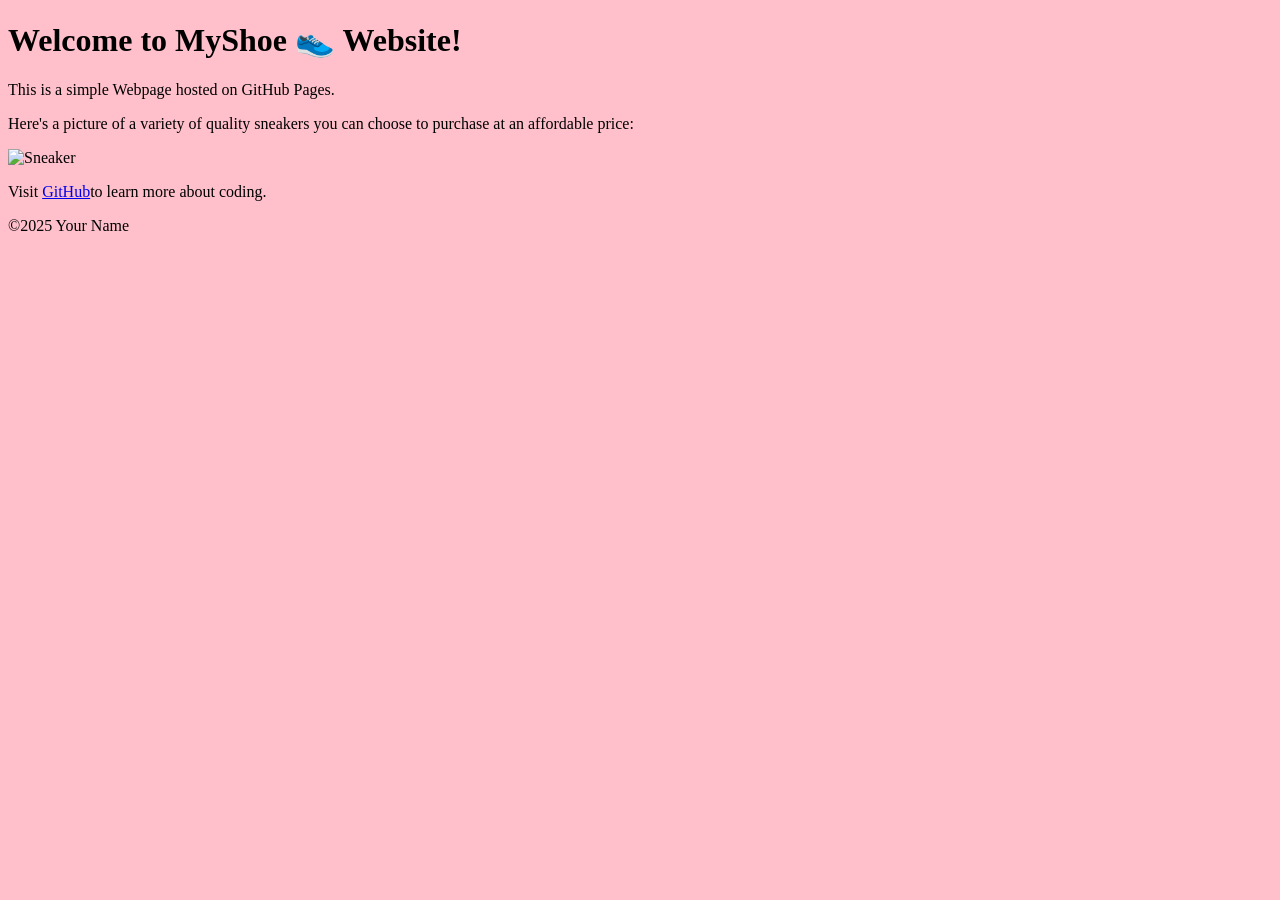
==== index.html @ 18b2e49f "Create index.html for a simple GitHub Page This file contains the structure and content of a simple " ====
<!DOCTYPE html>
<html lang="en">
<head>
<meta charset="UTF-8">
<meta name="viewport" content="width=device-width,initial-scale=1.0">
<title>My First GitHub Page</title>
</head>
<body bgcolor="pink">
  <header>
    <h1>Welcome to MyShoe 👟 Website!</h1>
  </header>
  <main>
    <p>This is a simple Webpage hosted on GitHub Pages.</p>
    <p>Here's a picture of a variety of quality sneakers you can choose to purchase at an affordable price:</p>
    <img src="https://Pinterest.com/200/300" alt="Sneaker">
    <p>Visit <a href="https://github.com">GitHub</a>to learn more about coding.</p>
  </main>
  <footer>
  <p>&copy;2025 Your Name</p>
  </footer>
</body>
</html>
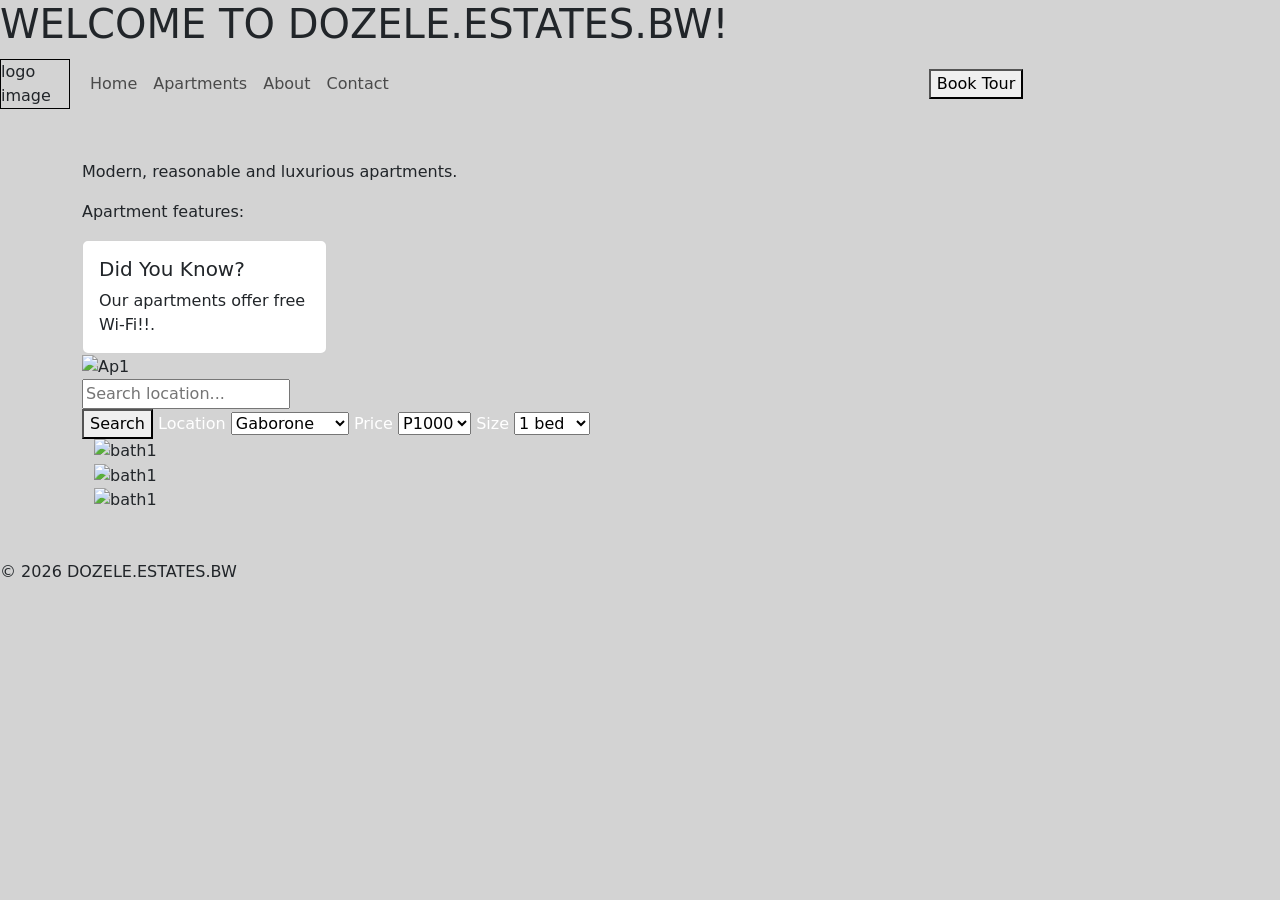
==== commit 759da139: "Update index.html" ====
--- a/index.html
+++ b/index.html
@@ -1,22 +1,123 @@
 <!DOCTYPE html>
 <html lang="en">
-<head>
-<meta charset="UTF-8">
-<meta name="viewport" content="width=device-width,initial-scale=1.0">
-<title>My First GitHub Page</title>
-</head>
-<body bgcolor="pink">
-  <header>
-    <h1>Welcome to MyShoe 👟 Website!</h1>
-  </header>
-  <main>
-    <p>This is a simple Webpage hosted on GitHub Pages.</p>
-    <p>Here's a picture of a variety of quality sneakers you can choose to purchase at an affordable price:</p>
-    <img src="https://Pinterest.com/200/300" alt="Sneaker">
-    <p>Visit <a href="https://github.com">GitHub</a>to learn more about coding.</p>
-  </main>
-  <footer>
-  <p>&copy;2025 Your Name</p>
-  </footer>
-</body>
-</html>
+  
+  <head>
+   <meta charset="UTF-8"> 
+   <meta name="viewport" content="width=device-width, initial-scale=1.0">
+   <title>DOZELE.ESTATES.BW</title>
+    <link href="https://cdn.jsdelivr.net/npm/bootstrap@5.3.0/dist/css/bootstrap.min.css" rel="stylesheet"> 
+     <link rel="stylesheet" href="styles.css"> 
+  </head>
+
+  
+<body style="background-color:lightgrey;"> 
+ <header> 
+  <h1>WELCOME TO DOZELE.ESTATES.BW!</h1>
+    <nav style="display: flex; align-items: center;" >
+      <div style="vertical align:middle; width:70px; height:50px; border:1px solid black;">
+        logo image
+      </div>
+      
+      <nav class="navbar navbar-expand-lg navbar-powderblue bg-powderblue"> 
+          <div class="container"> 
+            <button class="navbar-toggler" type="button" data-bs-toggle="collapse" data-bs-target="#navbarNav"> 
+              <span class="navbar-toggler-icon"></span>
+            </button> 
+            <div class="collapse navbar-collapse" id="navbarNav"> 
+              <ul class="navbar-nav">
+                
+  <li class="nav-item"> 
+    <a class="nav-link" href="index.html">Home</a> 
+    </li>
+ <li class="nav-item"> 
+    <a class="nav-link" href="apartments.html">Apartments</a> 
+    </li>
+        <li class="nav-item">
+          <a class="nav-link" href="about.html">About</a> 
+        </li> 
+      <li class="nav-item"> 
+        <a class="nav-link" href="contact.html">Contact</a> 
+      </li> 
+       </ul> 
+            </div> 
+          </div> 
+      </nav>
+         <button style="margin-left:520px;">Book Tour</button> 
+    </nav>
+   </header> 
+  
+  <main class="container my-5"> 
+    <div class="row"> 
+    <div class="col-md-8">
+  <p>Modern, reasonable and luxurious apartments.</p> 
+     <p>Apartment features: </p>
+
+<div> 
+<div class="col-md-4"> 
+<div class="card"> 
+<div class="card-body"> 
+ <h5 class="card-title">Did You Know?</h5> 
+ <p class="card-text">Our apartments offer free Wi-Fi!!.</p> 
+</div> 
+</div>
+</div>
+</div>
+    
+   <div class="hero"> 
+<img src="images/exterior1.jpg" alt="Ap1" width="683" height="400" style="object-fit:cover;">
+     
+    <div class="search-box">
+    <input type="text" placeholder="Search location...">
+     <div class="filters" id="filterBox">
+      <button>Search</button>
+      <label style="color:white;">Location</label>
+        <select>
+            <option>Gaborone</option>
+            <option>Francistown</option>
+            <option>Maun</option>
+        </select>
+      
+          <label style="color:white;">Price</label>
+          <select>
+            <option>P1000</option>
+            <option>P1500</option>
+            <option>P2000</option>
+        </select>
+
+        <label style="color:white;">Size</label>
+        <select>
+            <option>1 bed</option>
+            <option>2 beds</option>
+            <option>3 beds</option>
+        </select>
+    </div>
+      
+<script>
+function showFilters() {
+    document.getElementById("filterBox").style.display = "block";
+}
+</script> 
+    </div> 
+   </div>
+
+
+<div class="container">
+    <div class="box" style="margin-left:0px;">
+       <img src="images/sittingroom1.jpg" alt="bath1" width="300" height="200" style="object-fit:cover;">
+    </div>
+    <div class="box">
+      <img src="images/2bed.jpg" alt="bath1" width="300" height="200" style="object-fit:cover;">
+    </div>
+    <div class="box">
+       <img src="images/pool1.jpg" alt="bath1" width="300" height="200" style="object-fit:cover;">
+    </div>
+</div>
+ </main>
+  
+  <footer style="position:fixed; text-align:centre;"> 
+ <p>&copy; 2026 DOZELE.ESTATES.BW</p> 
+  </footer> 
+  <script src="https://cdn.jsdelivr.net/npm/@popperjs/core@2.11.6/dist/umd/popper.min.js"></script> 
+<script src="https://cdn.jsdelivr.net/npm/bootstrap@5.3.0/dist/js/bootstrap.min.js"></script> 
+</body> 
+</html> 
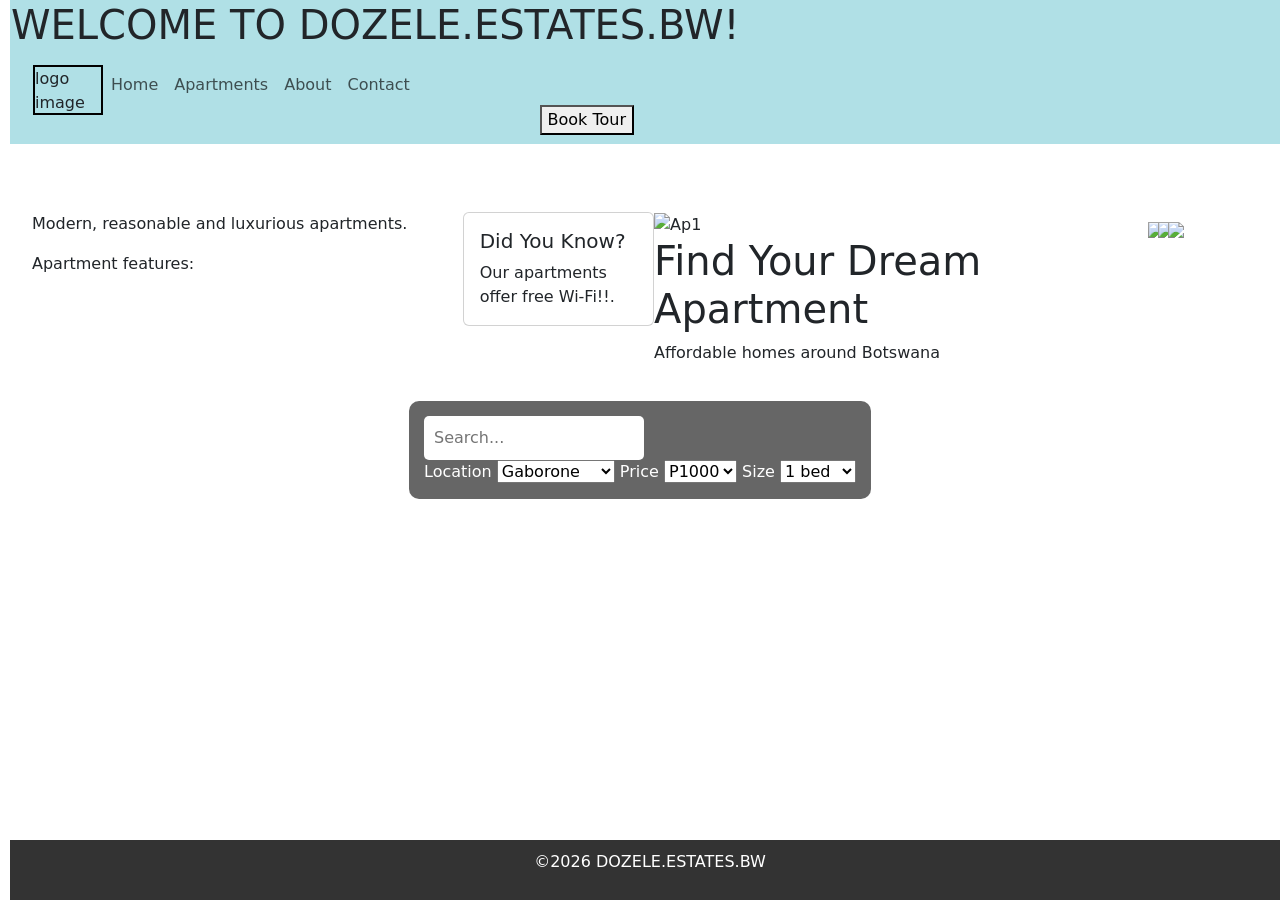
==== commit 877bb439: "Update index.html" ====
--- a/index.html
+++ b/index.html
@@ -1,75 +1,83 @@
 <!DOCTYPE html>
 <html lang="en">
+<head>
+<meta charset="UTF-8">
+<meta name="viewport" content="width=device-width,initial-scale=1.0">
+<title>DOZELE.ESTATES.BW</title>
+
+  <link href="https://cdn.jsdelivr.net/npm/bootstrap@5.3.0/dist/css/bootstrap.min.css" rel="stylesheet">
+
+  <link rel="stylesheet" href="styles.css">
+</head>
   
-  <head>
-   <meta charset="UTF-8"> 
-   <meta name="viewport" content="width=device-width, initial-scale=1.0">
-   <title>DOZELE.ESTATES.BW</title>
-    <link href="https://cdn.jsdelivr.net/npm/bootstrap@5.3.0/dist/css/bootstrap.min.css" rel="stylesheet"> 
-     <link rel="stylesheet" href="styles.css"> 
-  </head>
-
-  
-<body style="background-color:lightgrey;"> 
- <header> 
-  <h1>WELCOME TO DOZELE.ESTATES.BW!</h1>
-    <nav style="display: flex; align-items: center;" >
-      <div style="vertical align:middle; width:70px; height:50px; border:1px solid black;">
+<body>
+  <header>
+     <h1>WELCOME TO DOZELE.ESTATES.BW!</h1>
+    <nav class="navbar navbar-expand-lg navbar-powderblue bg-powderblue">
+      <div class="container">
+        
+      
+        
+        <button class="navbar-toggler" type="button" data-bs-toggle"collapse" data-bs-target="#navbarNav">
+          <span class="navbar-toggler-icon"></span>
+        </button>
+        <div class="collapse navbar-collapse" id="navbarNav">
+          <ul class="navbar-nav">
+            
+             <div style="vertical align:middle; width:70px; height:50px; border:2px solid black;">
         logo image
       </div>
-      
-      <nav class="navbar navbar-expand-lg navbar-powderblue bg-powderblue"> 
-          <div class="container"> 
-            <button class="navbar-toggler" type="button" data-bs-toggle="collapse" data-bs-target="#navbarNav"> 
-              <span class="navbar-toggler-icon"></span>
-            </button> 
-            <div class="collapse navbar-collapse" id="navbarNav"> 
-              <ul class="navbar-nav">
-                
-  <li class="nav-item"> 
-    <a class="nav-link" href="index.html">Home</a> 
-    </li>
- <li class="nav-item"> 
-    <a class="nav-link" href="apartments.html">Apartments</a> 
-    </li>
-        <li class="nav-item">
-          <a class="nav-link" href="about.html">About</a> 
-        </li> 
-      <li class="nav-item"> 
-        <a class="nav-link" href="contact.html">Contact</a> 
-      </li> 
-       </ul> 
-            </div> 
-          </div> 
-      </nav>
-         <button style="margin-left:520px;">Book Tour</button> 
+            
+            <li class="nav-item">
+              <a class="nav-link" href="index.html">Home</a>
+            </li>
+             <li class="nav-item">
+              <a class="nav-link" href="apartments.html">Apartments</a>
+            </li>
+            <li class="nav-item">
+              <a class="nav-link" href="about.html">About</a>
+            </li>
+            <li class="nav-item">
+              <a class="nav-link" href="contact.html">Contact</a>
+              <button style="vertical-align:middle; margin-left:200px;">Book Tour</button> 
+            </li>
+          </ul>
+        </div>
+      </div>
     </nav>
-   </header> 
-  
-  <main class="container my-5"> 
-    <div class="row"> 
-    <div class="col-md-8">
-  <p>Modern, reasonable and luxurious apartments.</p> 
+    </nav>
+         
+    </nav>
+   </header>
+  <main class="container my-5">
+    <div class="row">
+      <div class="col-md-8">
+      <p>Modern, reasonable and luxurious apartments.</p> 
      <p>Apartment features: </p>
 
-<div> 
-<div class="col-md-4"> 
-<div class="card"> 
-<div class="card-body"> 
+      </div>
+       <div class="col-md-4">
+         <div class="card">
+          <div class="card-body"> 
  <h5 class="card-title">Did You Know?</h5> 
  <p class="card-text">Our apartments offer free Wi-Fi!!.</p> 
-</div> 
 </div>
-</div>
-</div>
+            </div>
+          </div>
+       </div>
     
-   <div class="hero"> 
-<img src="images/exterior1.jpg" alt="Ap1" width="683" height="400" style="object-fit:cover;">
-     
+       <div class="image-container"> 
+<img src="images/exterior1.jpg" alt="Ap1" width="600" height="400" style="object-fit:cover;">
+         
+      <div class="hero-text">
+        <h1>Find Your Dream Apartment</h1>
+        <p>Affordable homes around Botswana</p>
+    
     <div class="search-box">
-    <input type="text" placeholder="Search location...">
+      <input type="text" placeholder="Search...">
+
      <div class="filters" id="filterBox">
-      <button>Search</button>
+      
       <label style="color:white;">Location</label>
         <select>
             <option>Gaborone</option>
@@ -99,25 +107,28 @@
 </script> 
     </div> 
    </div>
+       </div>
 
-
-<div class="container">
+<div class="image-grid">
     <div class="box" style="margin-left:0px;">
-       <img src="images/sittingroom1.jpg" alt="bath1" width="300" height="200" style="object-fit:cover;">
+       <img src="images/sittingroom1.jpg" alt="bath1" width="320" height="200">
     </div>
     <div class="box">
-      <img src="images/2bed.jpg" alt="bath1" width="300" height="200" style="object-fit:cover;">
+      <img src="images/2bed.jpg" alt="bath1" width="320" height="200 style="margin-left:10px;">
     </div>
     <div class="box">
-       <img src="images/pool1.jpg" alt="bath1" width="300" height="200" style="object-fit:cover;">
+       <img src="images/pool1.jpg" alt="bath1" width="320" height="200" style="margin-left:10px;">
     </div>
 </div>
- </main>
+  </main>
   
-  <footer style="position:fixed; text-align:centre;"> 
- <p>&copy; 2026 DOZELE.ESTATES.BW</p> 
-  </footer> 
-  <script src="https://cdn.jsdelivr.net/npm/@popperjs/core@2.11.6/dist/umd/popper.min.js"></script> 
-<script src="https://cdn.jsdelivr.net/npm/bootstrap@5.3.0/dist/js/bootstrap.min.js"></script> 
-</body> 
-</html> 
+  <footer>
+  <p>&copy;2026 DOZELE.ESTATES.BW</p>
+  </footer>
+  
+  <script src="https://cdn.jsdelivr.net/npm/@popperjs/core@2.11.6/dist/umd/popper.min.js">
+  </script>
+  <script src="https://cdn.jsdelivr.net/npm/bootstrap@5.3.0/dist/js/bootstrap.min.js">
+  </script>  
+</body>
+</html>
--- a/styles.css
+++ b/styles.css
@@ -0,0 +1,100 @@
+body{
+   background-color: lightgery;
+   margin-left: 10px;
+}
+
+header{
+   padding: 1px;
+   background-color: powderblue;
+   margin-left: 0px;
+   width: 100%;
+   text-align: centre;
+}
+
+main{
+ padding:20px;
+ max-width:800px;
+ margin:0 auto;
+}
+
+main image{
+   width: 100%;
+   border: 2px;
+   height: auto;
+   display: block;
+   margin-left: 30px;  
+   max-width:600px;
+   margin:0 auto;
+   position:relative;
+}
+.hero {
+  position: relative; /* important */
+  width: 100%;
+  height: 400px;
+}
+
+.hero img {
+  width: 100%;
+  height: 100%;
+ object-fit: cover;
+}
+
+.search-box {
+  position: absolute;
+  top:50%;
+   left:50%;
+   transform: translate(-50%, -50%);
+
+  background: rgba(0, 0, 0, 0.6);
+  padding: 15px;
+  border-radius: 10px;
+}
+
+.search-box input {
+  padding: 10px;
+  border: none;
+  border-radius: 5px;
+}
+
+.search-box button {
+  padding: 10px 15px;
+  border: none;
+  background: orange;
+  color: white;
+  border-radius: 5px;
+  cursor: pointer;
+}
+
+.container {
+   display: flex;
+   margin-left: 10px;
+}
+
+.box {
+    width: 400px;
+   border:2px;
+    height: 100px;
+    text-align: center;
+    margin-top: 10px;
+    margin-left: 10px;
+    display: flex;
+    object-fit:cover;
+   position:fixed;
+}
+
+footer{
+background-color: #333;
+color: white;
+text-align: center;
+padding: 10px;
+position: fixed;
+bottom: 0;
+width: 100%;
+}
+
+
+
+
+
+
+    
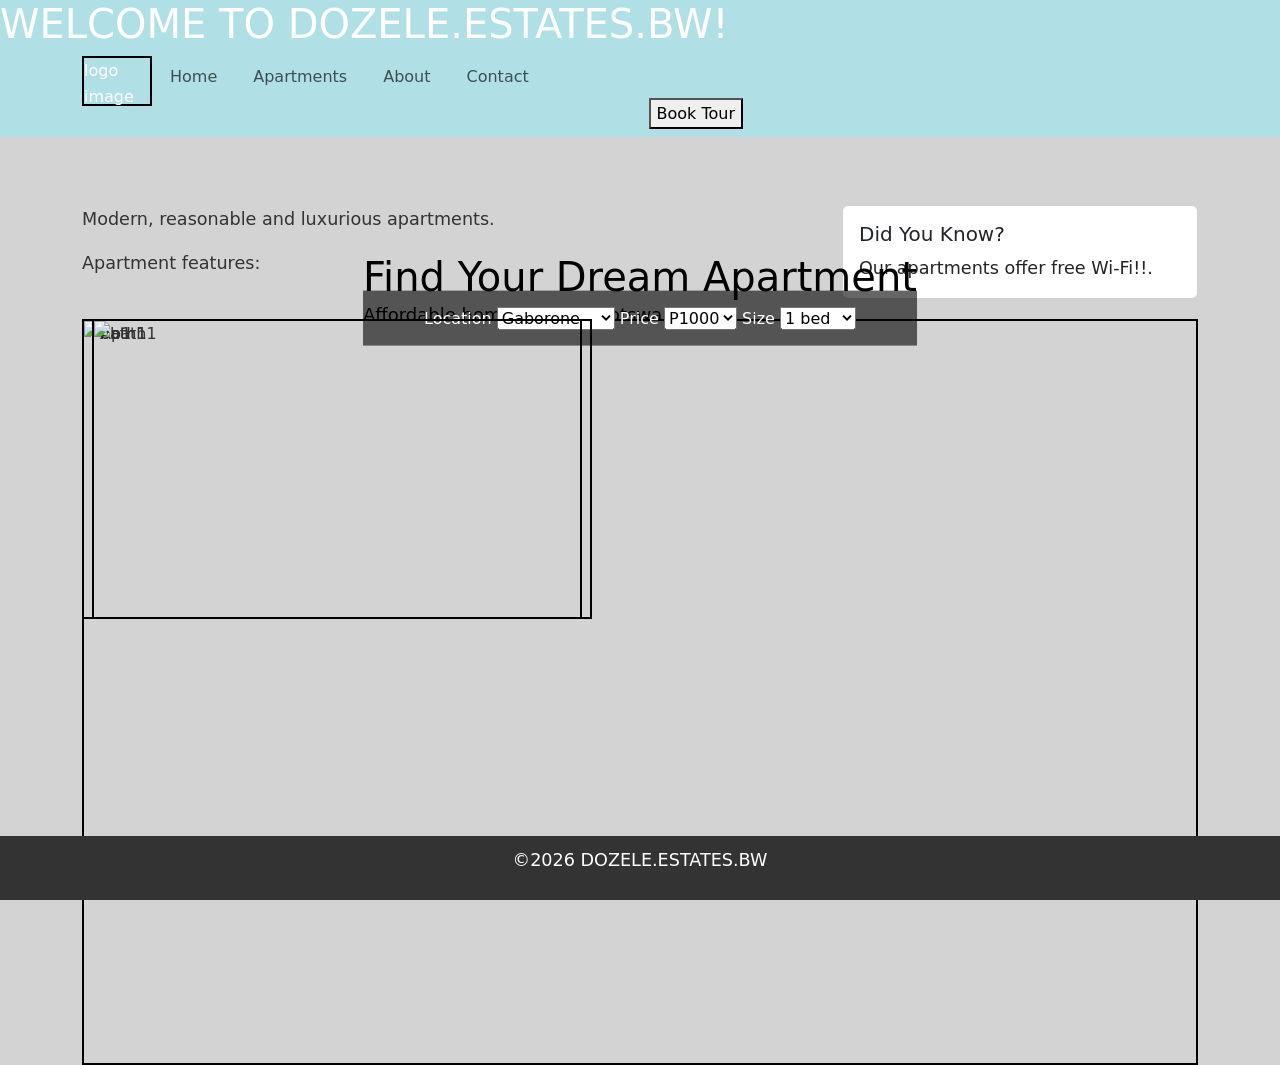
==== commit aa3b0cc1: "Update index.html" ====
--- a/index.html
+++ b/index.html
@@ -109,7 +109,7 @@
    </div>
        </div>
 
-<div class="image-grid">
+
     <div class="box" style="margin-left:0px;">
        <img src="images/sittingroom1.jpg" alt="bath1" width="320" height="200">
     </div>
--- a/styles.css
+++ b/styles.css
@@ -1,35 +1,84 @@
-body{
-   background-color: lightgery;
-   margin-left: 10px;
-}
-
-header{
-   padding: 1px;
-   background-color: powderblue;
-   margin-left: 0px;
-   width: 100%;
-   text-align: centre;
-}
-
-main{
- padding:20px;
- max-width:800px;
- margin:0 auto;
-}
-
-main image{
-   width: 100%;
-   border: 2px;
-   height: auto;
-   display: block;
-   margin-left: 30px;  
-   max-width:600px;
-   margin:0 auto;
-   position:relative;
-}
+body {
+   color:#333;
+  background-color:lightgrey;
+  margin:0;
+  padding:0;
+  line-height:1.6;
+ }
+
+header {
+  background-color:powderblue;
+  color:white;
+  padding:10px
+  display:block;
+  justify-content: space-between;
+  align-items: center;
+  }
+
+header h1 {
+  margin:0;
+  
+  text-align:centre;
+  
+}
+header h2 {
+  margin:0;
+  
+  text-align:centre;
+}
+nav a { 
+  color:white;
+  text-decoration:none;
+  margin:0 10px;
+}
+nav a:hover {
+  text-decoration:underline;
+}
+
+main {
+  padding:20px;
+  max-width:800px;
+  margin:0 auto;
+}
+main img {
+  max-width:100%;
+  height:300px;
+  display:flex;
+  margin:20px 0;
+  width:500px;
+  position:absolute;
+}
+footer {
+background-color:#333;
+color:white;
+text-align:center;
+padding:10px;
+position:fixed;
+bottom:0;
+width:100%;
+}
+p {
+  font-size:1.1em;
+}
+a {
+  color:black;
+  text-decoration:none;
+}
+a:hover {
+  text-decoration:underline;
+}
+img {
+  border:2px solid black;
+  
+}
+main a[href^="mailto:"]{
+  color:black;
+  font-weight:bold;
+}
+
 .hero {
-  position: relative; /* important */
-  width: 100%;
+  position: relative; 
+  width: 600px;
   height: 400px;
 }
 
@@ -39,57 +88,179 @@
  object-fit: cover;
 }
 
+.image-grid {
+  display: grid;
+  grid-template-columns: repeat(3, 1fr); 
+  margin-left:10px;
+  
+}
+
+
+
+.image-container {
+    position: relative;
+    width: 100%;
+}
+
+.image-container img {
+    width: 100%;
+    height: auto;
+    display: flex;
+}
+
+
 .search-box {
-  position: absolute;
-  top:50%;
-   left:50%;
-   transform: translate(-50%, -50%);
-
-  background: rgba(0, 0, 0, 0.6);
-  padding: 15px;
-  border-radius: 10px;
-}
+    position: absolute;
+    bottom: 0;             
+    left: 0;
+    width: 100%;            
+    background: rgba(0, 0, 0, 0.6); 
+    padding: 15px;
+    box-sizing: border-box;
+    display: flex;
+    justify-content: center;
+    gap: 10px;
+}
+
 
 .search-box input {
-  padding: 10px;
-  border: none;
-  border-radius: 5px;
-}
-
-.search-box button {
-  padding: 10px 15px;
-  border: none;
-  background: orange;
-  color: white;
-  border-radius: 5px;
-  cursor: pointer;
-}
-
-.container {
-   display: flex;
-   margin-left: 10px;
-}
-
-.box {
-    width: 400px;
-   border:2px;
-    height: 100px;
+    padding: 10px;
+    width: 60%;
+}
+
+.footer {
+    background-color: #222;
+    color: white;
+    padding: 40px 20px;
+}
+
+.footer-container {
+    display: flex;
+    justify-content: space-around; 
+    align-items: flex-start;
     text-align: center;
+}
+
+
+
+.footer-section {
+    width: 30%;
+    min-width: 250px;
+    margin-bottom: 20px;
+}
+
+.footer-section h3 {
+    margin-bottom: 10px;
+    color: orange;
+}
+
+.footer-section p {
+    margin: 5px 0;
+}
+
+.footer-bottom {
+    text-align: center;
+    margin-top: 20px;
+    font-size: 14px;
+}
+
+.apartment {
+    width: 300px;
+    margin: 20px;
+}
+
+.main-img {
+    width: 100%;
+    height: 200px;
+    object-fit: cover;
+}
+
+/* Hide checkbox */
+input[type="checkbox"] {
+    display: none;
+}
+
+/* Button styling */
+.view-btn {
+    display: inline-block;
     margin-top: 10px;
-    margin-left: 10px;
-    display: flex;
-    object-fit:cover;
-   position:fixed;
-}
-
-footer{
-background-color: #333;
-color: white;
-text-align: center;
-padding: 10px;
-position: fixed;
-bottom: 0;
-width: 100%;
+    padding: 8px 15px;
+    background: orange;
+    cursor: pointer;
+    color: white;
+}
+
+/* Hidden details */
+.details {
+    display: none;
+    margin-top: 10px;
+}
+
+/* Show when clicked */
+input[type="checkbox"]:checked ~ .details {
+    display: block;
+}
+
+/* Extra images */
+.more-images {
+    display: flex;
+    gap: 5px;
+}
+
+.more-images img {
+    width: 30%;
+    height: 80px;
+    object-fit: cover;
+}
+
+
+
+
+.hero-text {
+    position: absolute;
+    top: 50%;
+    left: 50%;
+    transform: translate(-50%, -50%); 
+    color: black;
+    text-align: left;
+}
+
+
+.hero-text h1 {
+    font-size: 40px;
+    margin: 0;
+}
+
+.hero-text p {
+    font-size: 18px;
+}
+
+
+
+/* Hide checkbox */
+input {
+    display: none;
+}
+
+/* Button styling */
+.btn {
+    display: inline-block;
+    padding: 10px;
+    background: orange;
+    color: white;
+    cursor: pointer;
+}
+
+/* Hidden details */
+.details {
+    display: none;
+    padding: 10px;
+    background: #f4f4f4;
+}
+
+/* SHOW details when clicked */
+input:checked ~ .details {
+    display: block;
 }
 
 
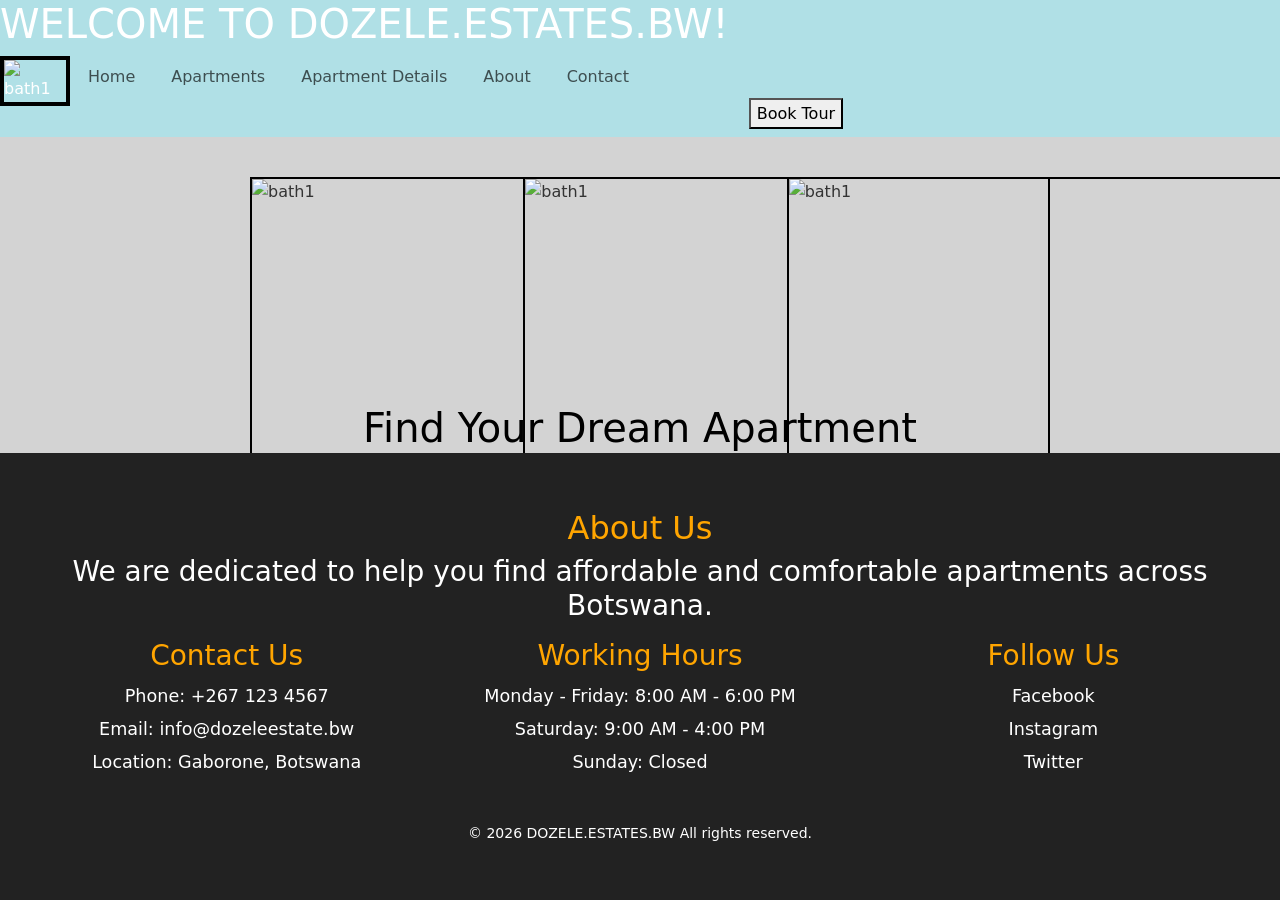
==== commit 327ef4b8: "Update index.html" ====
--- a/index.html
+++ b/index.html
@@ -11,29 +11,38 @@
 </head>
   
 <body>
-  <header>
-     <h1>WELCOME TO DOZELE.ESTATES.BW!</h1>
-    <nav class="navbar navbar-expand-lg navbar-powderblue bg-powderblue">
-      <div class="container">
+   <div class="page-container">
+   
+  <header class="header">
+    
+     <h1 style="text-align:left;">WELCOME TO DOZELE.ESTATES.BW!</h1>
+    <nav class="navbar navbar-expand-lg navbar-lightgrey  bg-lightgrey">
+      
+      <div class="container-fluid px-0">
         
       
         
-        <button class="navbar-toggler" type="button" data-bs-toggle"collapse" data-bs-target="#navbarNav">
+        <button class="navbar-toggler" type="button" data-bs-toggle="collapse" data-bs-target="#navbarNav">
           <span class="navbar-toggler-icon"></span>
         </button>
         <div class="collapse navbar-collapse" id="navbarNav">
           <ul class="navbar-nav">
             
              <div style="vertical align:middle; width:70px; height:50px; border:2px solid black;">
-        logo image
+        <img src="images/logo.jpg" alt="bath1" width="70" height="50">
       </div>
             
             <li class="nav-item">
               <a class="nav-link" href="index.html">Home</a>
             </li>
+            
              <li class="nav-item">
-              <a class="nav-link" href="apartments.html">Apartments</a>
-            </li>
+              <a class="nav-link" href="apartments.html">Apartments</a> 
+               </li>
+            <li class="nav-item">
+              <a class="nav-link" href="apartments details.html">Apartment Details</a> 
+               </li>
+            
             <li class="nav-item">
               <a class="nav-link" href="about.html">About</a>
             </li>
@@ -45,39 +54,19 @@
         </div>
       </div>
     </nav>
-    </nav>
+    
          
-    </nav>
-   </header>
-  <main class="container my-5">
-    <div class="row">
-      <div class="col-md-8">
-      <p>Modern, reasonable and luxurious apartments.</p> 
-     <p>Apartment features: </p>
 
-      </div>
-       <div class="col-md-4">
-         <div class="card">
-          <div class="card-body"> 
- <h5 class="card-title">Did You Know?</h5> 
- <p class="card-text">Our apartments offer free Wi-Fi!!.</p> 
-</div>
-            </div>
-          </div>
-       </div>
-    
-       <div class="image-container"> 
-<img src="images/exterior1.jpg" alt="Ap1" width="600" height="400" style="object-fit:cover;">
-         
-      <div class="hero-text">
+     <div class="hero-text">
         <h1>Find Your Dream Apartment</h1>
         <p>Affordable homes around Botswana</p>
-    
-    <div class="search-box">
+     </div>
+
+     <div class="search-box">
       <input type="text" placeholder="Search...">
-
+       
      <div class="filters" id="filterBox">
-      
+      <button>search</button>
       <label style="color:white;">Location</label>
         <select>
             <option>Gaborone</option>
@@ -106,25 +95,68 @@
 }
 </script> 
     </div> 
-   </div>
-       </div>
 
+         </header>
+<main class="container-fluid px-0">
+    <div class="row">
+      <div class="col-12">
+        
+       <div class="image-container">
+      <div class="image-grid">  
+    <div class="image-row" style="object-fit:cover;">
+       <img src="images/sittingroom1.jpg" alt="bath1" width="600" height="400">
+    </div>
+    <div class="image-row">
+      <img src="images/2bed.jpg" alt="bath1" width="600" height="400" style="margin-left:10px;">
+    </div>
+    <div class="image-row">
+       <img src="images/pool1.jpg" alt="bath1" width="600" height="400" style="margin-left:10px;">
+    </div>
+      </div>
+         </div>
+      </div>
+    </div>
+  
+</main>
+  
+  
+     
+             <footer class="footer">
+                <p class="footer-top"><h2 style="color:orange;">About Us</h2> <h3>We are dedicated to help you find affordable and comfortable apartments across Botswana.</h3></p>
+    <div class="footer-container">
 
-    <div class="box" style="margin-left:0px;">
-       <img src="images/sittingroom1.jpg" alt="bath1" width="320" height="200">
-    </div>
-    <div class="box">
-      <img src="images/2bed.jpg" alt="bath1" width="320" height="200 style="margin-left:10px;">
-    </div>
-    <div class="box">
-       <img src="images/pool1.jpg" alt="bath1" width="320" height="200" style="margin-left:10px;">
-    </div>
-</div>
-  </main>
+        
+        <div class="footer-section">
+            <h3>Contact Us</h3>
+            <p>Phone: +267 123 4567</p>
+            <p>Email: info@dozeleestate.bw</p>
+            <p>Location: Gaborone, Botswana</p>
+        </div>
+
+       
+        <div class="footer-section">
+            <h3>Working Hours</h3>
+            <p>Monday - Friday: 8:00 AM - 6:00 PM</p>
+            <p>Saturday: 9:00 AM - 4:00 PM</p>
+            <p>Sunday: Closed</p>
+        </div>
+
+       
+        <div class="footer-section">
+            <h3>Follow Us</h3>
+            <p>Facebook</p>
+            <p>Instagram</p>
+            <p>Twitter</p>
+        </div>
+
+    </div>  
+               
+   
+    <p class="footer-bottom">© 2026 DOZELE.ESTATES.BW All rights reserved.</p>
+</footer>
+          
   
-  <footer>
-  <p>&copy;2026 DOZELE.ESTATES.BW</p>
-  </footer>
+ 
   
   <script src="https://cdn.jsdelivr.net/npm/@popperjs/core@2.11.6/dist/umd/popper.min.js">
   </script>
@@ -132,3 +164,8 @@
   </script>  
 </body>
 </html>
+
+
+ 
+
+  
